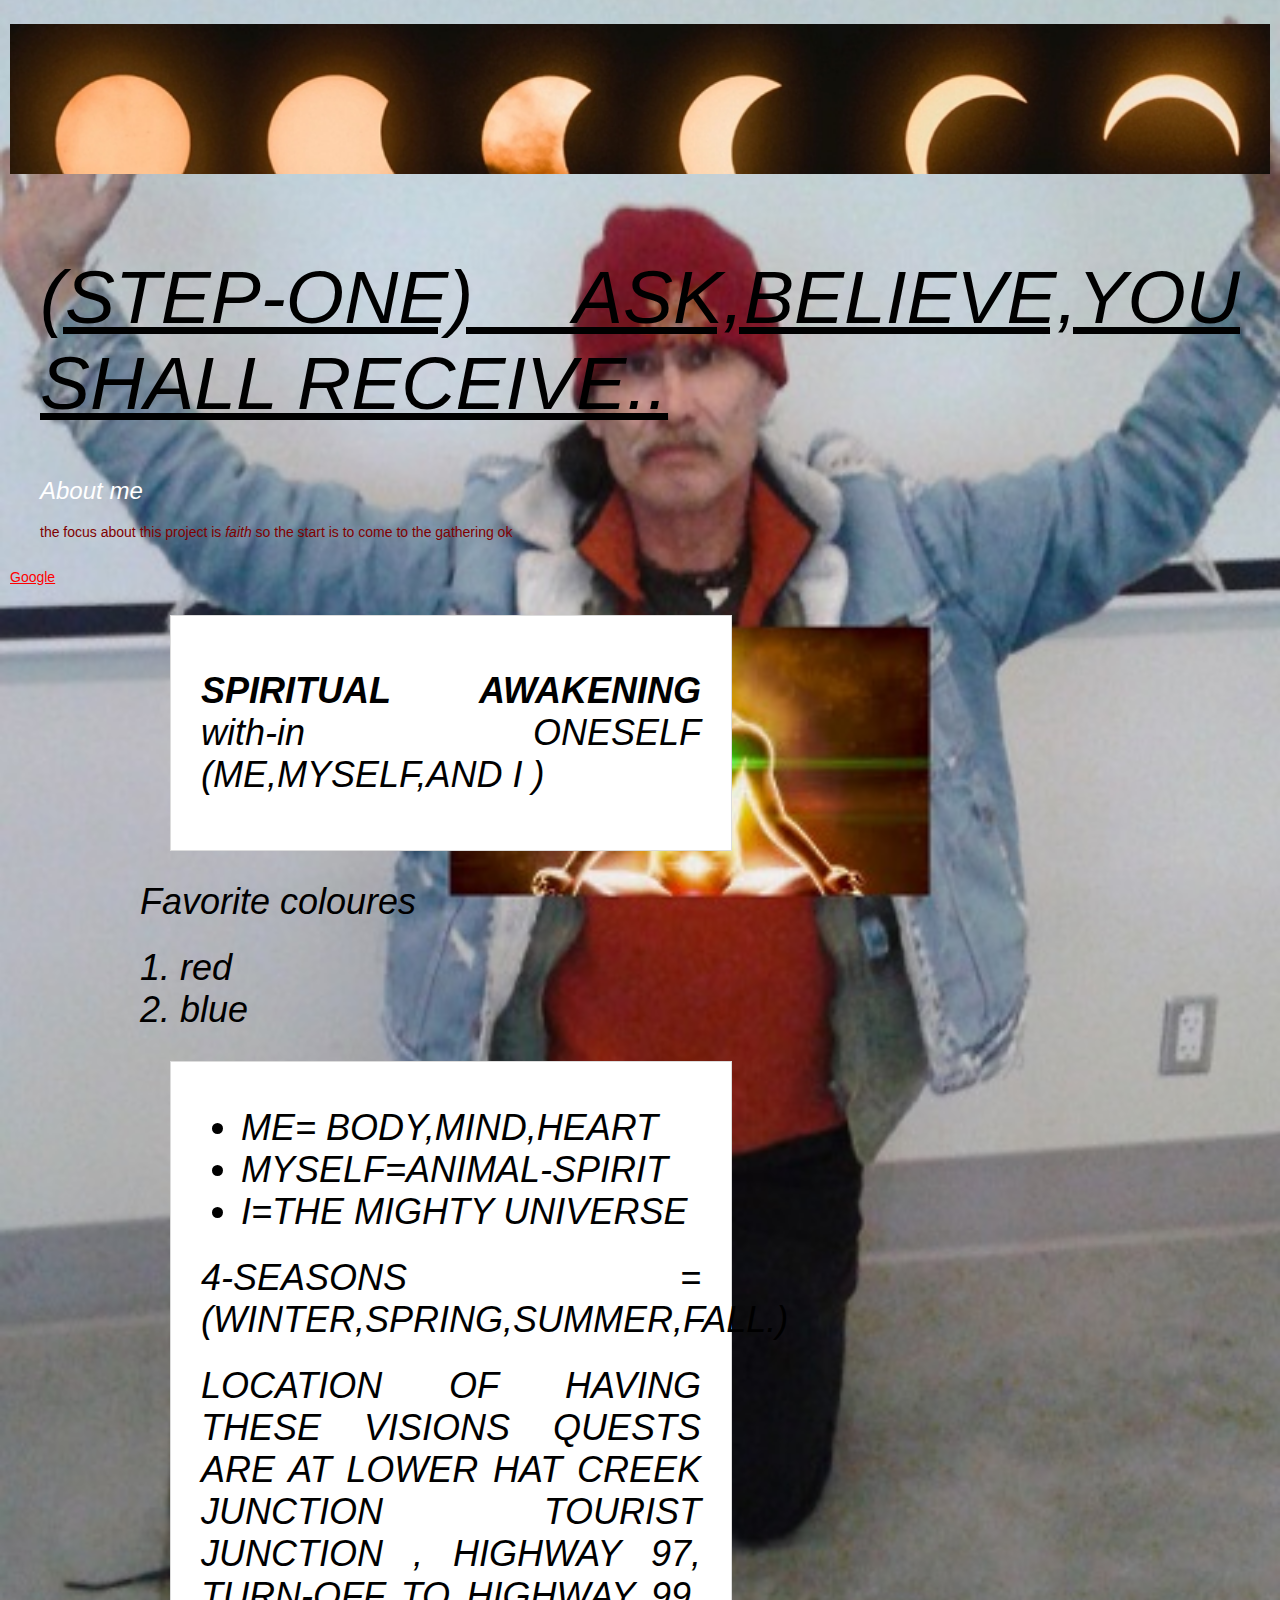
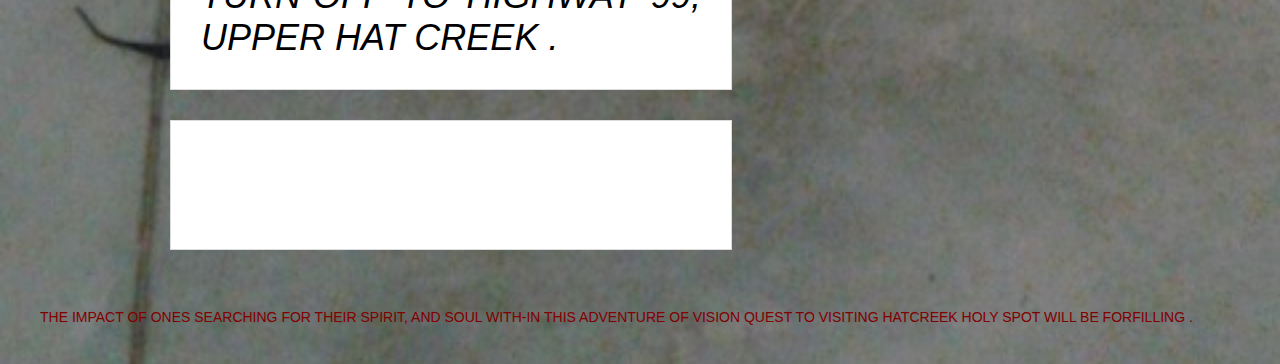
==== index.html @ 8827ede6 "Initial commit" ====
<!DOCTYPE html>
<html LANG="en">
<head>
  <title>QUEST FOR ANSWERS TO LIVING</title>
  <meta charset="utf-8">
  <link href="https://fonts.googleapis.com/css?family=Open+Sans&display=swap" rel="stylesheet">

  <link rel="stylesheet" href="style.css">
</head>

<body bgcolor="aqua"><h1></h1>
  <!--hello there-->
  <div class="banner"></div>
  <header>

    <h1 class="title">(STEP-ONE) ASK,BELIEVE,YOU SHALL RECEIVE..</h1>
    <h2>About me</h2>
    <p>the focus about this project is <em>faith</em> so the start is to come to the gathering ok </p>
  </header>

<a href="http://www.google.com">Google</a>

<div class="container">
  <section>
    <h1><strong>SPIRITUAL AWAKENING</strong> with-in ONESELF (ME,MYSELF,AND I ) </h1>   <!-- Write a comment-->
  </section>
  <h1>Favorite coloures<h1/>
    <ol>
        <li>red</li>
        <li>blue</li>
    </ol>
  <section>
<ul>
  <li>ME= BODY,MIND,HEART</li>
  <li>MYSELF=ANIMAL-SPIRIT</li>
  <li>I=THE MIGHTY UNIVERSE</li>
</ul>


  <!-- MY first webpage -->
    <p><h1>4-SEASONS = (WINTER,SPRING,SUMMER,FALL.)</h1>LOCATION  OF HAVING THESE VISIONS QUESTS ARE AT LOWER HAT CREEK JUNCTION TOURIST JUNCTION , HIGHWAY 97, TURN-OFF TO HIGHWAY 99, UPPER HAT CREEK .
</section>
<section>
    <h2>Favorite colours</h2>
  <ol>
  </ol>
</section>
</div>

<footer>
  <p>THE IMPACT OF ONES SEARCHING FOR THEIR SPIRIT, AND SOUL WITH-IN THIS ADVENTURE OF VISION QUEST TO VISITING HATCREEK  HOLY SPOT WILL BE FORFILLING .</P>
</footer>

</body>
</html>
---- style.css ----
*p  {
    font-size: 100%;
    margin: 0;
    line-height: 1;
}
  /* border: 1px solid red; */

header {
  border-bottom: 5px solid-grey;
}

body{
  background-color: white;
  color: maroon;
  font-family: Helvetica;
  font-size: 14px;
  margin: 10px;
  background-color: aqua;
  background-image: url("images/morgan3.jpg"); /* The image used */
  background-position: center; /*center the image */
  height: 75; /* you must set a specific height */
  background-repeat: no-repeat; /* Do not repeat the image */
  background-size: cover; /* Resize the background image to cover the entire container */
}

p {
  line-height: 2;
}

h1 {
  color: black;
  font-size: 36px;
}

h1 {
  text-align: justify;
}

h2 {
  color: white;
  font-size: 24px;
}

h3 {
  color: green;
  font-size: 18px;
  font-family: `Noto Serif TC`, Georgia,serif;
}

/* margin-bottom: 20px; */
h1, h2, h3 {
  font-weight: normal;
  font-style: italic;
}
p {
  line-height: 3;
}
p {
  margin: 15px 0;
}

ul,ol {
    margin: 15px 0;
  }
}
header h1 {
  /* text-align: right; */
}
a {
  color: red;
  /* text-decoration: none; */
}
a {
  /* text-decoration: none; */
  color: red;
}
a:hover {
  /* text-decoration: underline; */
}
a:visited {
  color: grey;
}

header, section, footer {
  padding: 30px;
}

section {
  border: 1px solid gainsboro;
  background-color: white;
  margin: 30px;
  padding: 30px;
  width: 50%;
}

img {
  width: 300px;
  height:200px;
}

  * p {
    font-size: 100%;
    margin: 0;
    line-height: 1;
  }

.title {
  font-size: 75px;
  text-decoration: underline;
}

.container {
  max-width: 1000px;
  margin: 0 auto;
}

.banner {
  height: 150px;
  background-image: url(images/banner.jpg);
  background-size: cover;
}
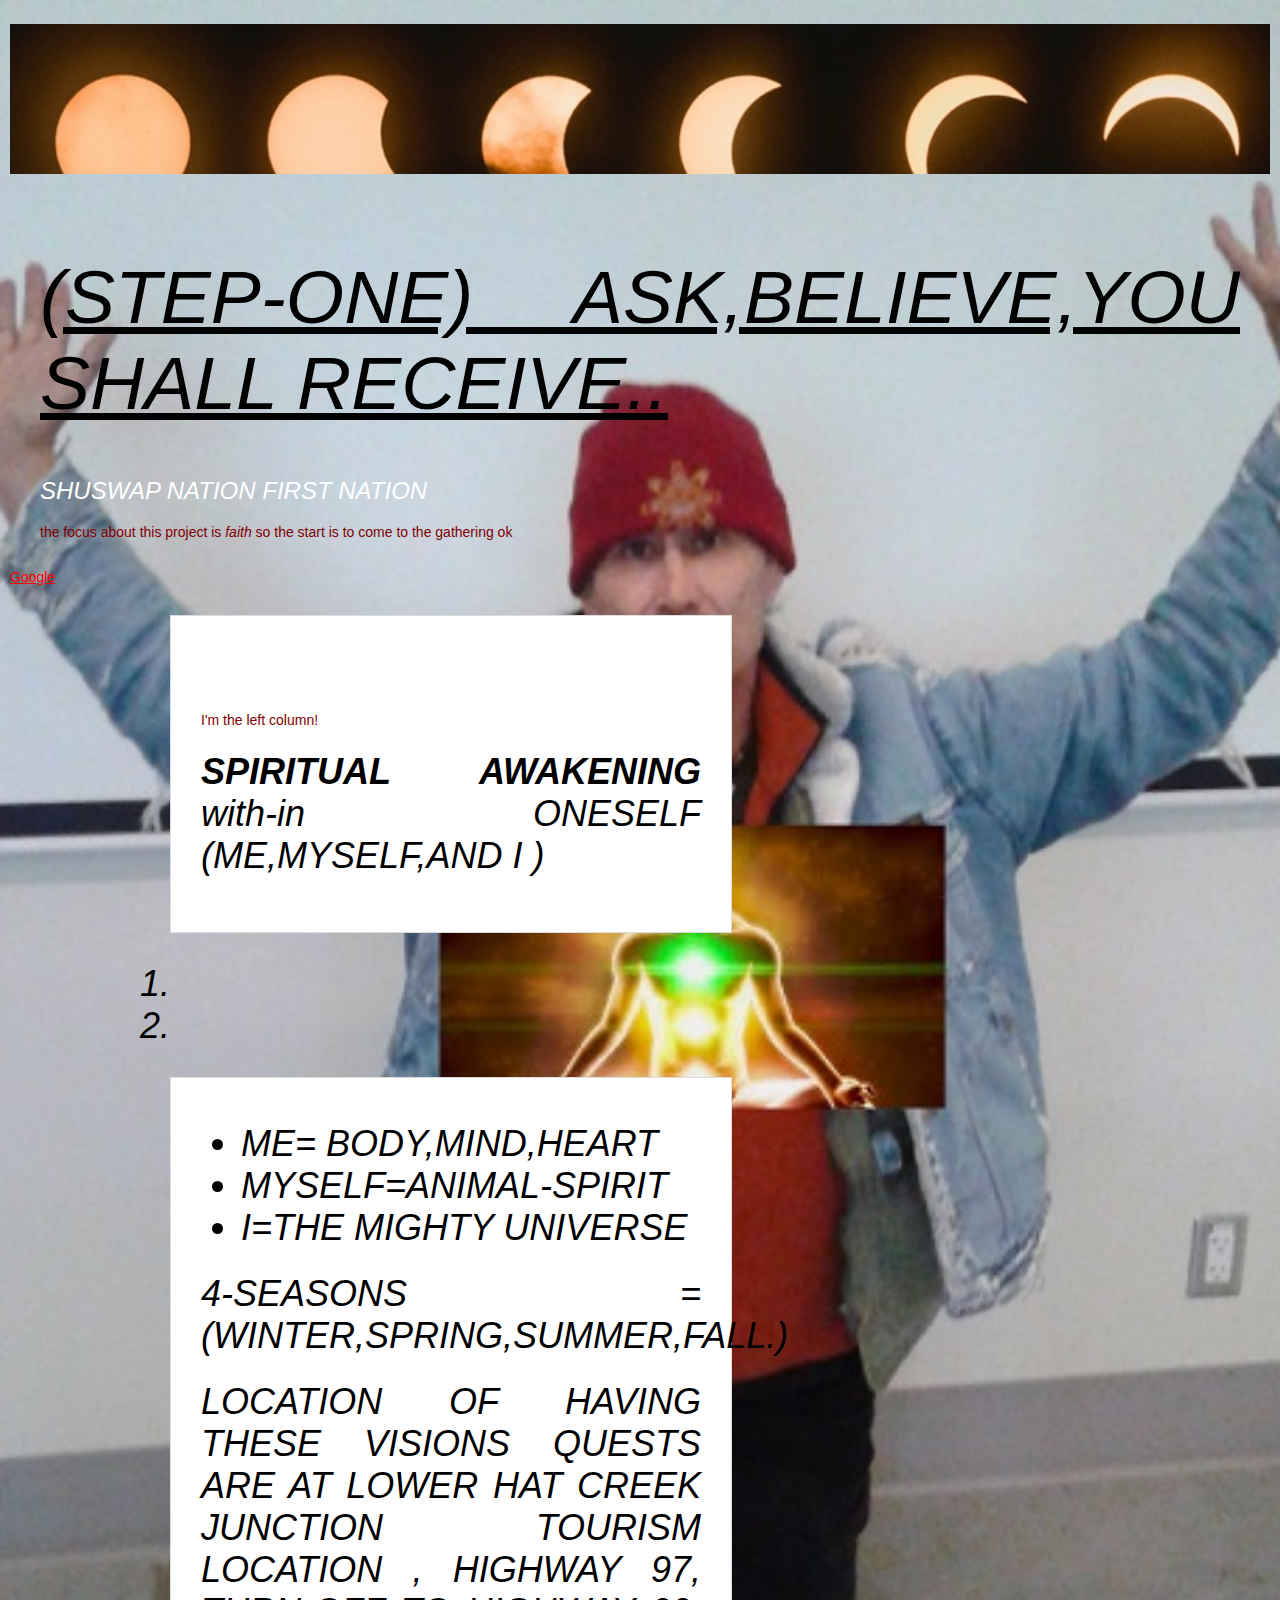
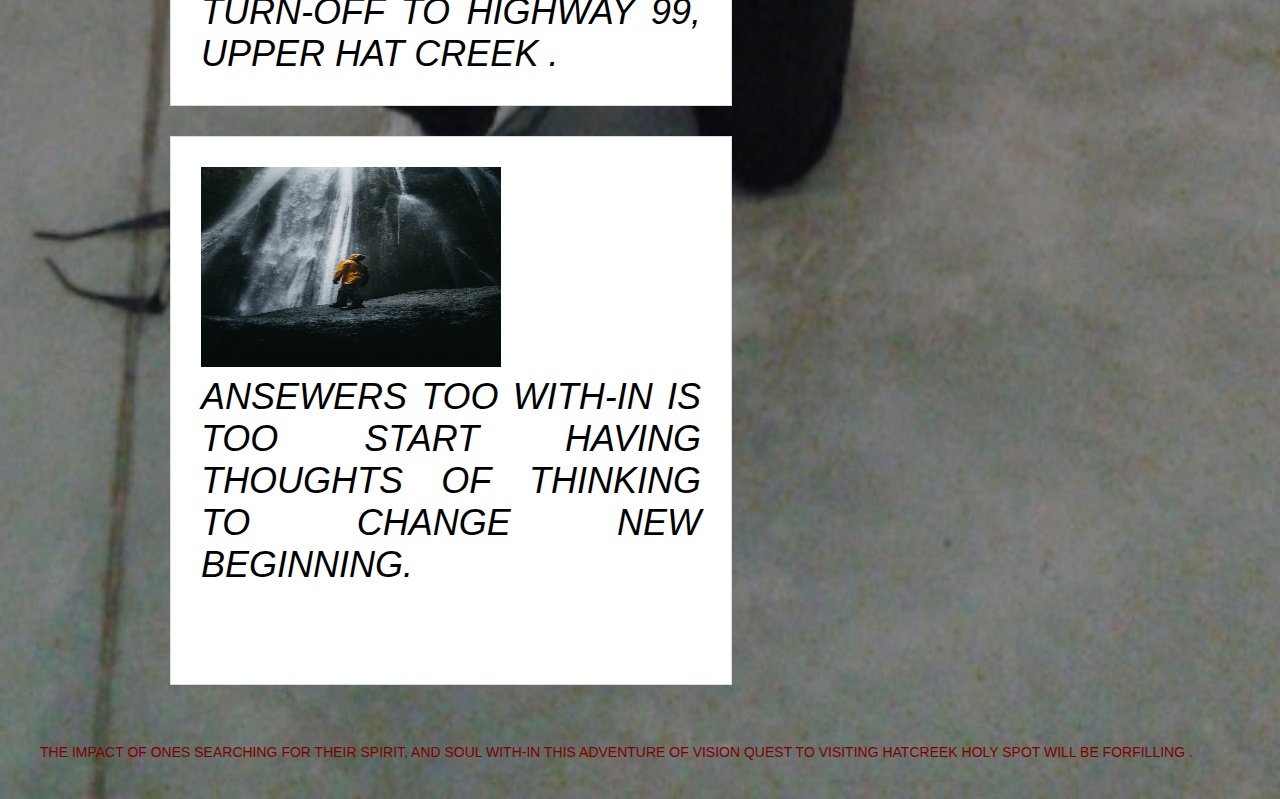
==== commit 438516d3: "Update index.html" ====
--- a/index.html
+++ b/index.html
@@ -14,7 +14,9 @@
   <header>
 
     <h1 class="title">(STEP-ONE) ASK,BELIEVE,YOU SHALL RECEIVE..</h1>
-    <h2>About me</h2>
+    <h2>SHUSWAP NATION FIRST NATION
+
+    </h2>
     <p>the focus about this project is <em>faith</em> so the start is to come to the gathering ok </p>
   </header>
 
@@ -22,12 +24,16 @@
 
 <div class="container">
   <section>
+    <div class="column" column-1>
+      <h2>MIND BODY SPIRIT SOUL</h2>
+      <p>I'm the left column!</p>
+
     <h1><strong>SPIRITUAL AWAKENING</strong> with-in ONESELF (ME,MYSELF,AND I ) </h1>   <!-- Write a comment-->
   </section>
-  <h1>Favorite coloures<h1/>
+  <h1><h1/>
     <ol>
-        <li>red</li>
-        <li>blue</li>
+        <li></li>
+        <li></li>
     </ol>
   <section>
 <ul>
@@ -38,9 +44,12 @@
 
 
   <!-- MY first webpage -->
-    <p><h1>4-SEASONS = (WINTER,SPRING,SUMMER,FALL.)</h1>LOCATION  OF HAVING THESE VISIONS QUESTS ARE AT LOWER HAT CREEK JUNCTION TOURIST JUNCTION , HIGHWAY 97, TURN-OFF TO HIGHWAY 99, UPPER HAT CREEK .
+    <p><h1>4-SEASONS = (WINTER,SPRING,SUMMER,FALL.)</h1>LOCATION  OF HAVING THESE VISIONS QUESTS ARE AT LOWER HAT CREEK JUNCTION TOURISM LOCATION  , HIGHWAY 97, TURN-OFF TO HIGHWAY 99, UPPER HAT CREEK .
 </section>
 <section>
+  <img src="images/joe.jpg"
+
+  <p>ANSEWERS TOO WITH-IN IS TOO START HAVING THOUGHTS OF THINKING TO CHANGE NEW BEGINNING.<p>
     <h2>Favorite colours</h2>
   <ol>
   </ol>
